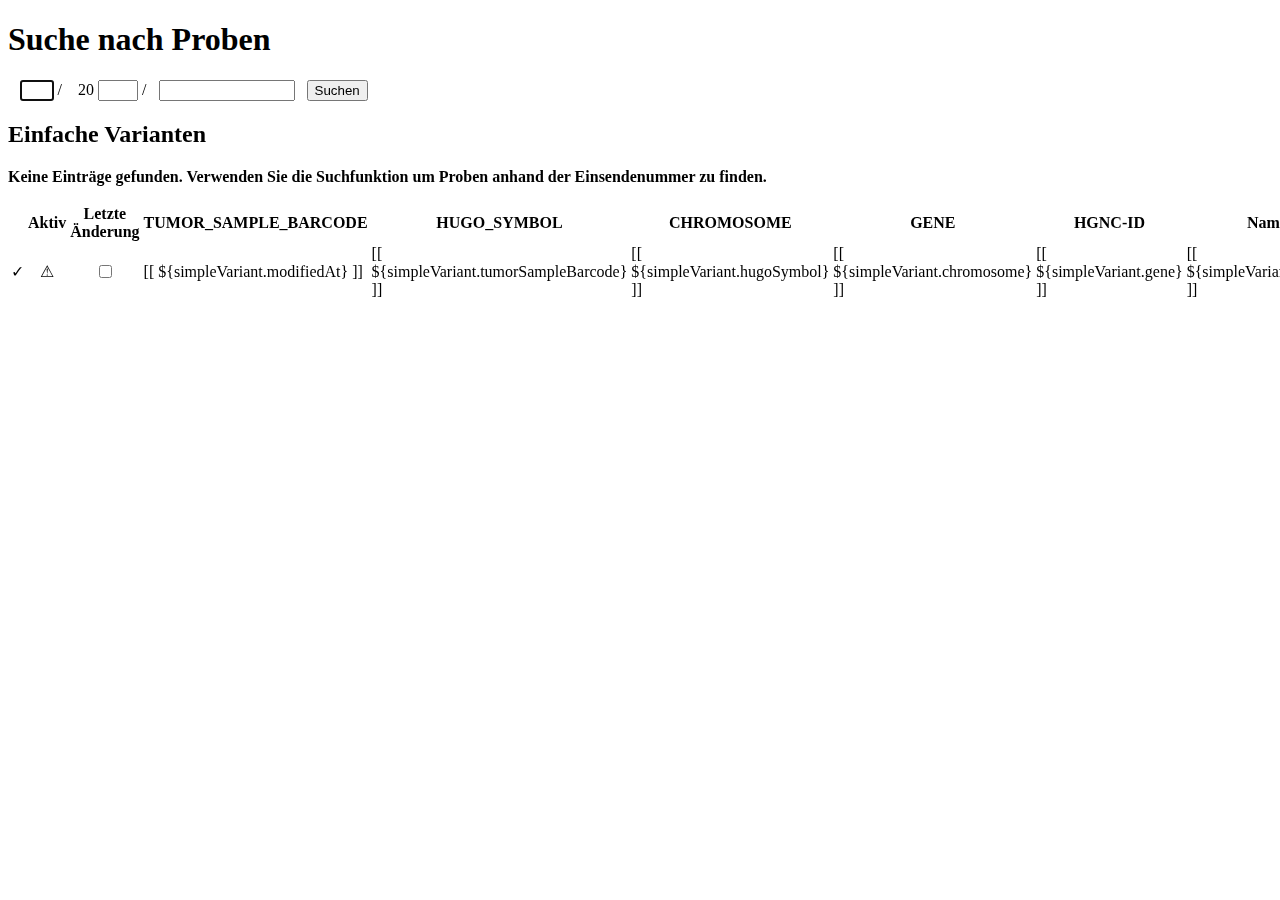
==== src/main/resources/templates/index.html @ 5e6f5f70 "Full screen for all samples" ====
<!DOCTYPE html>
<html xmlns:th="http://www.thymeleaf.org">
<head>
    <meta charset="UTF-8">
    <title>Title</title>
    <link rel="stylesheet" th:href="@{/style.css}" />
</head>
<body>
    <div th:replace="~{fragments.html :: nav}"></div>
    <main>
        <div>
            <form class="samplecode-input" method="get" th:action="@{/}">
                <h1>Suche nach Proben</h1>
                <div>
                    &nbsp;&nbsp;
                    <input class="monospace" name="l" size="1" style="width: 1.6rem; text-align: center" pattern="[EHNRZ]" maxlength="1" th:value="${param.l}" onkeydown="this.value = this.value.toUpperCase();" autofocus required/>
                    &sol;
                    &nbsp;&nbsp;&nbsp;20
                    <input class="monospace" name="y" size="2" style="width: 2rem; text-align: center" pattern="\d+" maxlength="2" th:value="${param.y}" required />
                    &sol;&nbsp;&nbsp;
                    <input class="monospace" name="s" style="width: 8rem" type="number" th:value="${param.s}" required />
                    &nbsp;
                    <button class="btn btn-blue" type="submit">Suchen</button>
                </div>
            </form>
        </div>

        <div id="samples-table">
            <h2>Einfache Varianten</h2>
            <div th:if="${simpleVariants == null || simpleVariants.isEmpty()}">
                <p>
                    <strong>Keine Einträge gefunden. Verwenden Sie die Suchfunktion um Proben anhand der Einsendenummer zu finden.</strong>
                </p>
            </div>
            <div th:if="not ${simpleVariants == null || simpleVariants.isEmpty()}">
                <table class="samples">
                    <thead>
                    <tr>
                        <th id="samples-resize" class="resize"></th>
                        <th>Aktiv</th>
                        <th>Letzte Änderung</th>
                        <th>TUMOR_SAMPLE_BARCODE</th>
                        <th>HUGO_SYMBOL</th>
                        <th>CHROMOSOME</th>
                        <th>GENE</th>
                        <th>HGNC-ID</th>
                        <th>Name</th>
                        <th>COSMIC_ID</th>
                        <th>START_POSITION</th>
                        <th>END_POSITION</th>
                        <th>REFERENCE_ALLELE</th>
                        <th>TUMOR_SEQ_ALLELE2</th>
                        <th>HGVSc</th>
                        <th>HGVSp_short</th>
                        <th>t_depth</th>
                        <th>DBSNPRS</th>
                        <th>ALLELIC_FREQUENCY</th>
                        <th>Interpretation</th>
                    </tr>
                    </thead>
                    <tbody>
                    <tr th:each="simpleVariant : ${simpleVariants}">
                        <td th:if="${simpleVariant.isValid()}" class="bg-green" style="text-align: center">✓</td>
                        <td th:if="not ${simpleVariant.isValid()}" class="bg-yellow" style="text-align: center">⚠</td>
                        <td style="text-align: center"><input type="checkbox" th:checked="${simpleVariant.active}" th:data-id="${simpleVariant.id}" onchange="onChangedActive(this.dataset['id'], this.checked)"></td>
                        <td th:id="'modified_' + ${simpleVariant.id}" class="bg-shaded">
                            <time th:datetime="${simpleVariant.modifiedAt}">[[ ${simpleVariant.modifiedAt} ]]</time>
                        </td>
                        <td class="clipboard">[[ ${simpleVariant.tumorSampleBarcode} ]]</td>
                        <td class="clipboard">[[ ${simpleVariant.hugoSymbol} ]]</td>
                        <td class="clipboard">[[ ${simpleVariant.chromosome} ]]</td>
                        <td class="clipboard">
                            <a th:href="@{https://www.ensembl.org/Homo_sapiens/Gene/Summary(g=${simpleVariant.gene})}" target="_blank">[[ ${simpleVariant.gene} ]]</a>
                        </td>
                        <td class="bg-shaded clipboard">[[ ${simpleVariant.hgncId} ]]</td>
                        <td class="bg-shaded clipboard">[[ ${simpleVariant.geneName} ]]</td>
                        <td class="bg-shaded clipboard">
                            <a th:href="@{http://cancer.sanger.ac.uk/cosmic/gene/analysis(ln=${simpleVariant.cosmicId})}" target="_blank">[[ ${simpleVariant.cosmicId} ]]</a>
                        </td>
                        <td class="clipboard">[[ ${simpleVariant.startPosition} ]]</td>
                        <td class="clipboard">[[ ${simpleVariant.endPosition} ]]</td>
                        <td class="clipboard">[[ ${simpleVariant.referenceAllele} ]]</td>
                        <td class="clipboard">[[ ${simpleVariant.tumorSeqAllele2} ]]</td>
                        <td class="clipboard">[[ ${simpleVariant.hgvsc} ]]</td>
                        <td class="clipboard">[[ ${simpleVariant.hgvsp} ]]</td>
                        <td class="clipboard">[[ ${simpleVariant.tDepth} ]]</td>
                        <td class="clipboard">[[ ${simpleVariant.dbSnpRs} ]]</td>
                        <td class="clipboard">[[ ${simpleVariant.allelicFrequency} ]]</td>
                        <td><input class="inline" th:value="${simpleVariant.interpretation}" th:data-id="${simpleVariant.id}" onchange="onChangedInterpretation(this.dataset['id'], this.value)" /></td>
                    </tr>
                    </tbody>
                </table>
            </div>
        </div>
    </main>

    <script th:src="@{/scripts.js}"></script>
</body>
</html>
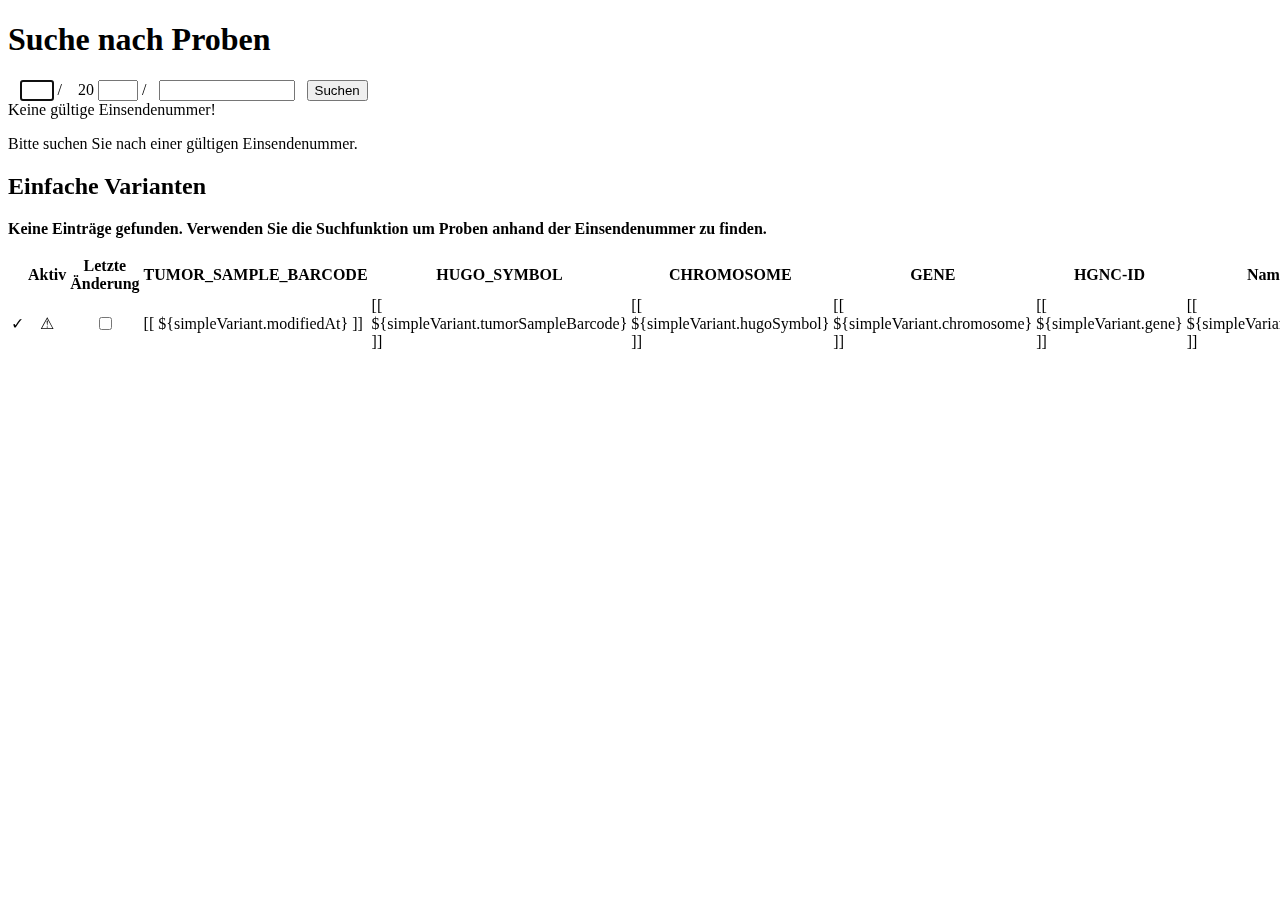
==== commit 57982639: "Check code and display error message if not valid" ====
--- a/src/main/resources/templates/index.html
+++ b/src/main/resources/templates/index.html
@@ -23,6 +23,13 @@
                     <button class="btn btn-blue" type="submit">Suchen</button>
                 </div>
             </form>
+        </div>
+
+        <div class="help error" th:if="${invalidcode}">
+            <div class="help-header">Keine gültige Einsendenummer!</div>
+            <p>
+                Bitte suchen Sie nach einer gültigen Einsendenummer.
+            </p>
         </div>
 
         <div id="samples-table">
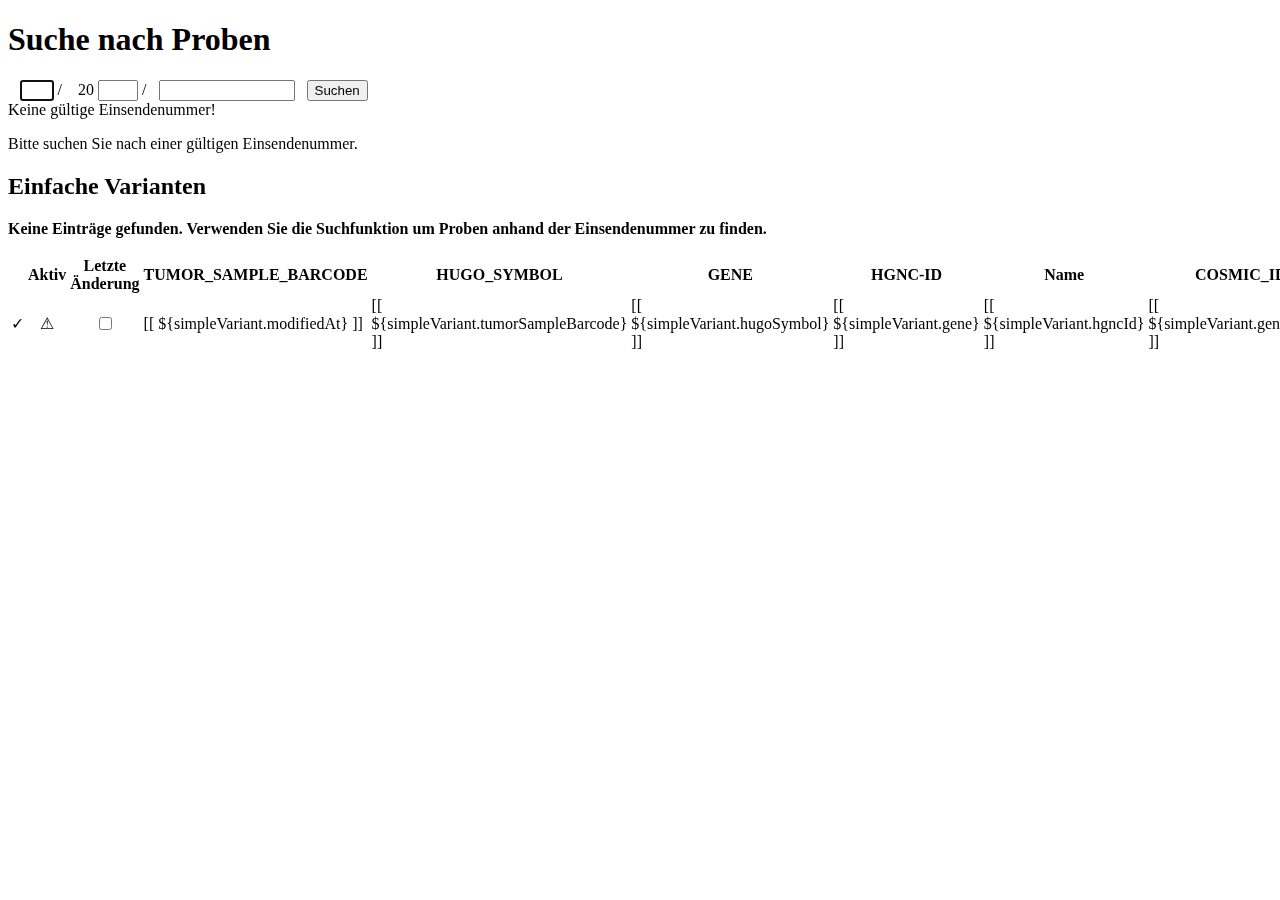
==== commit 11fba838: "Reorder table columns" ====
--- a/src/main/resources/templates/index.html
+++ b/src/main/resources/templates/index.html
@@ -48,11 +48,12 @@
                         <th>Letzte Änderung</th>
                         <th>TUMOR_SAMPLE_BARCODE</th>
                         <th>HUGO_SYMBOL</th>
-                        <th>CHROMOSOME</th>
                         <th>GENE</th>
                         <th>HGNC-ID</th>
                         <th>Name</th>
                         <th>COSMIC_ID</th>
+                        <th>NM-Number</th>
+                        <th>CHROMOSOME</th>
                         <th>START_POSITION</th>
                         <th>END_POSITION</th>
                         <th>REFERENCE_ALLELE</th>
@@ -75,7 +76,6 @@
                         </td>
                         <td class="clipboard">[[ ${simpleVariant.tumorSampleBarcode} ]]</td>
                         <td class="clipboard">[[ ${simpleVariant.hugoSymbol} ]]</td>
-                        <td class="clipboard">[[ ${simpleVariant.chromosome} ]]</td>
                         <td class="clipboard">
                             <a th:href="@{https://www.ensembl.org/Homo_sapiens/Gene/Summary(g=${simpleVariant.gene})}" target="_blank">[[ ${simpleVariant.gene} ]]</a>
                         </td>
@@ -84,6 +84,10 @@
                         <td class="bg-shaded clipboard">
                             <a th:href="@{http://cancer.sanger.ac.uk/cosmic/gene/analysis(ln=${simpleVariant.cosmicId})}" target="_blank">[[ ${simpleVariant.cosmicId} ]]</a>
                         </td>
+                        <td class="bg-shaded clipboard">
+                            <a th:href="@{https://www.ncbi.nlm.nih.gov/nuccore/{id}(id=${simpleVariant.nmNumber})}" target="_blank">[[ ${simpleVariant.nmNumber} ]]</a>
+                        </td>
+                        <td class="clipboard">[[ ${simpleVariant.chromosome} ]]</td>
                         <td class="clipboard">[[ ${simpleVariant.startPosition} ]]</td>
                         <td class="clipboard">[[ ${simpleVariant.endPosition} ]]</td>
                         <td class="clipboard">[[ ${simpleVariant.referenceAllele} ]]</td>
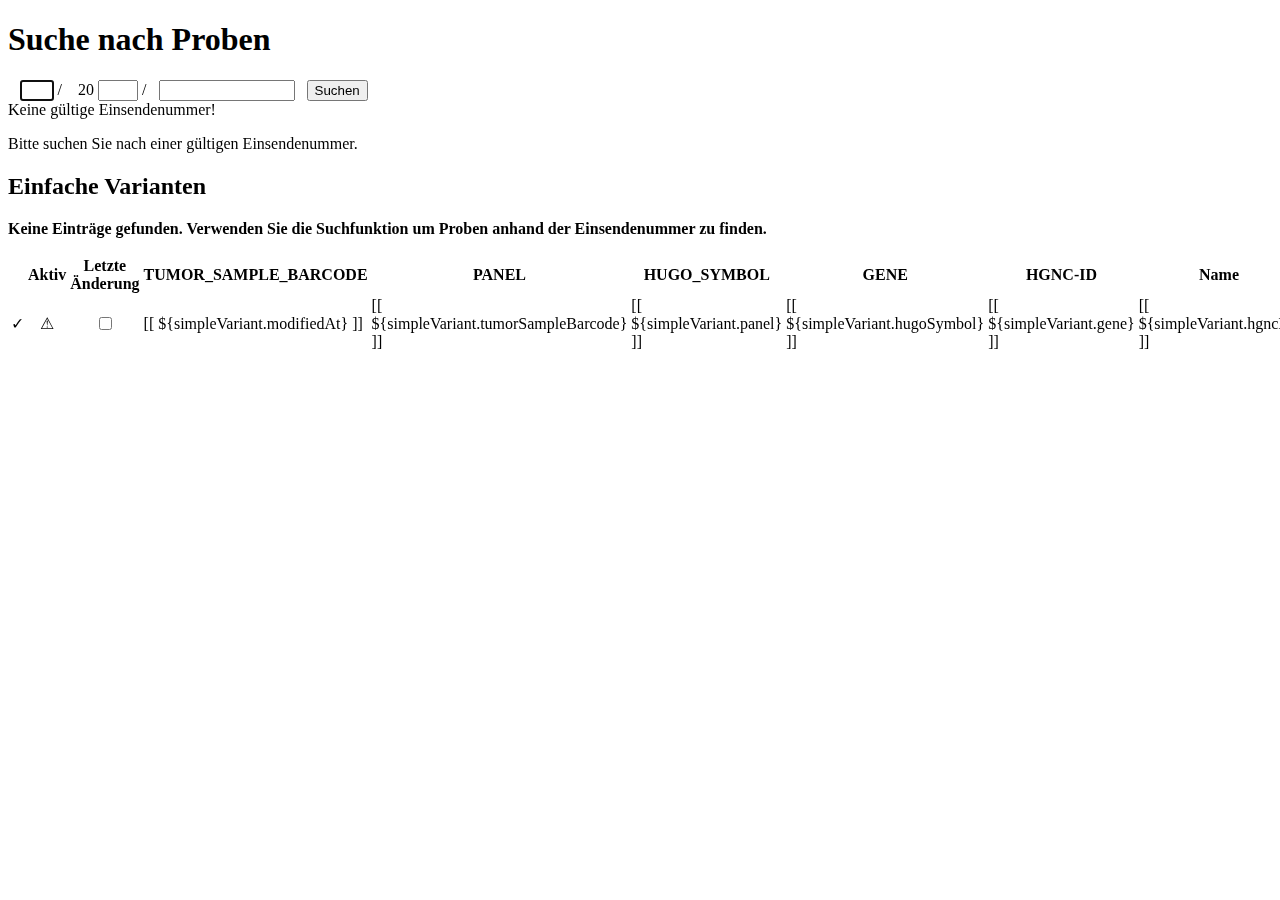
==== commit bbd287b9: "Add panel to database and view templates" ====
--- a/src/main/resources/templates/index.html
+++ b/src/main/resources/templates/index.html
@@ -47,6 +47,7 @@
                         <th>Aktiv</th>
                         <th>Letzte Änderung</th>
                         <th>TUMOR_SAMPLE_BARCODE</th>
+                        <th>PANEL</th>
                         <th>HUGO_SYMBOL</th>
                         <th>GENE</th>
                         <th>HGNC-ID</th>
@@ -75,6 +76,7 @@
                             <time th:datetime="${simpleVariant.modifiedAt}">[[ ${simpleVariant.modifiedAt} ]]</time>
                         </td>
                         <td class="clipboard">[[ ${simpleVariant.tumorSampleBarcode} ]]</td>
+                        <td class="clipboard">[[ ${simpleVariant.panel} ]]</td>
                         <td class="clipboard">[[ ${simpleVariant.hugoSymbol} ]]</td>
                         <td class="clipboard">
                             <a th:href="@{https://www.ensembl.org/Homo_sapiens/Gene/Summary(g=${simpleVariant.gene})}" target="_blank">[[ ${simpleVariant.gene} ]]</a>
@@ -84,8 +86,10 @@
                         <td class="bg-shaded clipboard">
                             <a th:href="@{http://cancer.sanger.ac.uk/cosmic/gene/analysis(ln=${simpleVariant.cosmicId})}" target="_blank">[[ ${simpleVariant.cosmicId} ]]</a>
                         </td>
-                        <td class="bg-shaded clipboard">
-                            <a th:href="@{https://www.ncbi.nlm.nih.gov/nuccore/{id}(id=${simpleVariant.nmNumber})}" target="_blank">[[ ${simpleVariant.nmNumber} ]]</a>
+                        <td class="clipboard">
+                            <span style="display: block" th:each="nm : ${simpleVariant.nmNumbersSplitted()}">
+                                <a th:href="@{https://www.ncbi.nlm.nih.gov/nuccore/{id}(id=${nm})}" target="_blank">[[ ${nm} ]]</a>
+                            </span>
                         </td>
                         <td class="clipboard">[[ ${simpleVariant.chromosome} ]]</td>
                         <td class="clipboard">[[ ${simpleVariant.startPosition} ]]</td>
@@ -96,7 +100,7 @@
                         <td class="clipboard">[[ ${simpleVariant.hgvsp} ]]</td>
                         <td class="clipboard">[[ ${simpleVariant.tDepth} ]]</td>
                         <td class="clipboard">[[ ${simpleVariant.dbSnpRs} ]]</td>
-                        <td class="clipboard">[[ ${simpleVariant.allelicFrequency} ]]</td>
+                        <td class="clipboard">[[ ${simpleVariant.allelicFrequencyPercentage()} ]]</td>
                         <td><input class="inline" th:value="${simpleVariant.interpretation}" th:data-id="${simpleVariant.id}" onchange="onChangedInterpretation(this.dataset['id'], this.value)" /></td>
                     </tr>
                     </tbody>
